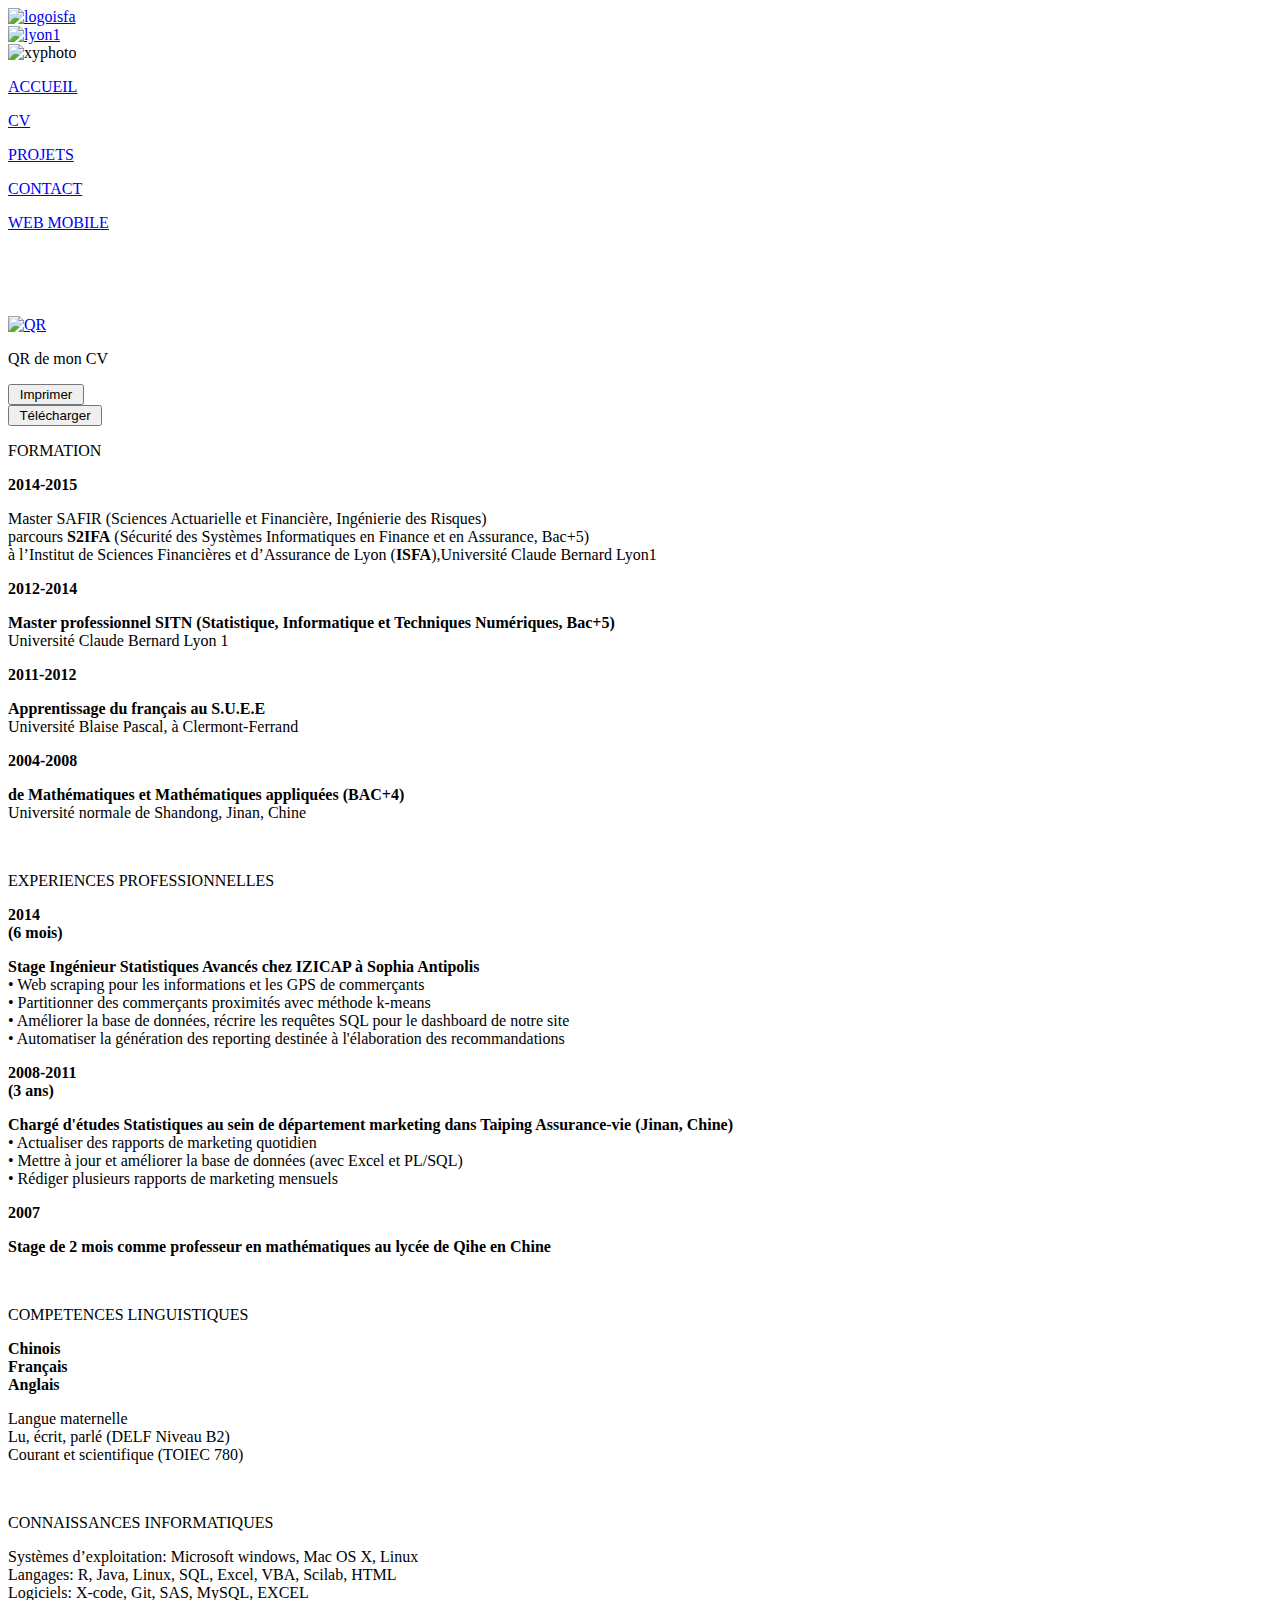
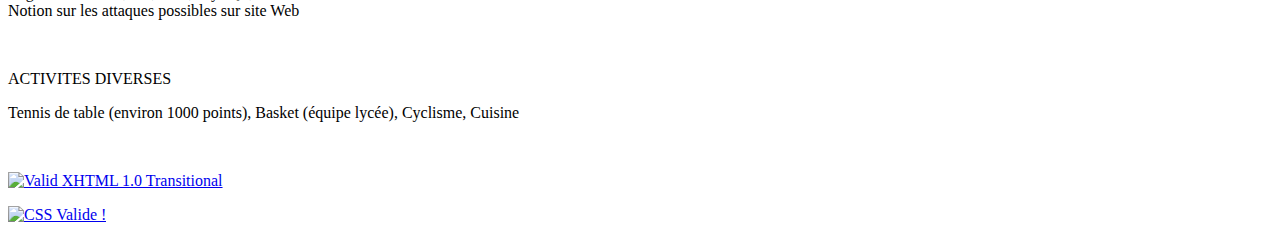
==== cv.html @ 85e69936 "Create cv.html" ====
<!DOCTYPE html PUBLIC "-//W3C//DTD XHTML 1.0 Transitional//EN" "http://www.w3.org/TR/xhtml1/DTD/xhtml1-transitional.dtd">
<html xmlns="http://www.w3.org/1999/xhtml">
<head>
<meta http-equiv="Content-Type" content="text/html; charset=UTF-8" />
<meta name="viewport" content="width=device-width"/>
<meta name="author" content="WANG Shuai"/>
<meta name="keywords" content="HTML, CSS, XHTML, CV, S2IFA, IAUHS"/>
<title>WANG Shuai</title>
<link href="layout.css" rel="stylesheet" type="text/css" />
<script>
  (function(i,s,o,g,r,a,m){i['GoogleAnalyticsObject']=r;i[r]=i[r]||function(){
  (i[r].q=i[r].q||[]).push(arguments)},i[r].l=1*new Date();a=s.createElement(o),
  m=s.getElementsByTagName(o)[0];a.async=1;a.src=g;m.parentNode.insertBefore(a,m)
  })(window,document,'script','//www.google-analytics.com/analytics.js','ga');

  ga('create', 'UA-50337193-2', 'auto');
  ga('send', 'pageview');

</script>
</head>

<body>

<div id="wrapper">

<div id="logoisfa"><a href="index.html"><img src="Image/logoisfa.bmp" alt="logoisfa" name="logoisfa" width="100" height="100" border="0" /></a>
</div>


<div id="logo"><a href="index.html"><img src="Image/LYON1.jpg" alt="lyon1" name="logolyon1" width="500" height="100" border="0" /></a>
</div>

<!--
<div id="QR"><a href="cv.html"><img src="Image/QR.png" alt="QR" name="QR" width="100" height="100" border="0" /></a>
</div>
-->

<div id="photo">
<div id="photo_ph">
<img src="Image/iauhs.jpg" alt="xyphoto" name="logo" width="113" height="150" border="0" />
</div>
</div>

<div id="navigation">
<div class="navigation_menu">
<p><a href="index.html"> ACCUEIL</a></p>
</div>
<div class="navigation_menu">
<p><a href="cv.html">CV</a></p>
</div>
<div class="navigation_menu">
<p align="left"><a href="projets.html">PROJETS</a></p>
</div>
<div class="navigation_menu">
<p><a href="contact.html">CONTACT</a></p>
</div>
<div class="navigation_menu">
<p><a href="web mobiles.html">WEB MOBILE</a></p>


    <p>&nbsp;</p>
</div>
    <p>&nbsp;</p>

<div id="QR"><a href="cv.html"><img src="Image/QR.png" alt="QR" name="QR" width="100" height="100" border="0" /></a>
      <p>QR de mon CV</p>
</div>
</div>


<div id="right">
  <div id="printbutton"><input name="b_print" type="button" class="ipt"   onclick="doPrint('right');" value=" Imprimer "/></div>
  <div id="downloadbutton"><a href="files/CV.Shuai.WANG2.pdf" target="_blank">
    <input name="b_print2" type="button" class="ipt" value=" Télécharger "/>
  </a></div>

  <div class="title">    <p>FORMATION</p>
</div>
  <div class="content">
    <div class="content_left">    <p><strong>2014-2015<br />
      </strong></p>
</div>
    <div class="content_right">    <p>Master SAFIR (Sciences Actuarielle et Financière, Ingénierie des Risques) <br /> parcours
<strong>S2IFA</strong> (Sécurité des Systèmes Informatiques en Finance et en Assurance, Bac+5) <br />
à l’Institut de Sciences Financières et d’Assurance de Lyon (<strong>ISFA</strong>),Université Claude Bernard Lyon1</p>
</div>
  </div>
    <div class="content">
    <div class="content_left">    <p><strong>2012-2014<br /></strong></p>
</div>
    <div class="content_right">    <p><strong>Master professionnel SITN (Statistique, Informatique et Techniques Numériques, Bac+5) </strong><br />
Université Claude Bernard Lyon 1</p>
</div>
  </div>
  <div class="content">
    <div class="content_left">    <p><strong>2011-2012<br />
      </strong></p>
</div>
    <div class="content_right">    <p><strong>Apprentissage du français au S.U.E.E</strong><br />
Université Blaise Pascal, à Clermont-Ferrand</p>

    </div>
  </div>
  <div class="content">
    <div class="content_left">    <p><strong>2004-2008<br />
      </strong></p>
</div>
    <div class="content_right">    <p><strong>de Mathématiques et Mathématiques appliquées (BAC+4)</strong><br />
Université normale de Shandong, Jinan, Chine </p>

      <p>&nbsp;</p>
    </div>
  </div>  
  <div class="title">    <p>EXPERIENCES PROFESSIONNELLES</p>
</div>
  <div class="content">
    <div class="content_left">    <p><strong>2014<br />      (6 mois)<br />

      </strong></p>

</div>
    <div class="content_right">    <p><strong>Stage Ingénieur Statistiques Avancés chez IZICAP à Sophia Antipolis</strong><br />
• Web scraping pour les informations et les GPS de commerçants <br />
• Partitionner des commerçants proximités avec méthode k-means <br />
• Améliorer la base de données, récrire les requêtes SQL pour le dashboard de notre site <br />
• Automatiser la génération des reporting destinée à l'élaboration des recommandations <br />
</p>
</div>
  </div>
    <div class="content">
    <div class="content_left">    <p><strong>2008-2011<br />
(3 ans)<br />
      </strong></p>
</div>
    <div class="content_right">    <p><strong>Chargé d'études Statistiques au sein de département marketing dans Taiping Assurance-vie (Jinan, Chine)</strong><br />
• Actualiser des rapports de marketing quotidien<br />
• Mettre à jour et améliorer la base de données (avec Excel et PL/SQL)<br />
• Rédiger plusieurs rapports de marketing mensuels</p>
</div>
  </div>
  <div class="content">
    <div class="content_left">    <p><strong>2007<br />
      </strong></p>
</div>
    <div class="content_right">    <p><strong>Stage de 2 mois comme professeur en mathématiques au lycée de Qihe en Chine</strong><br />

</p>
      <p>&nbsp;</p>
    </div>
  </div>
  <div class="title">    <p>COMPETENCES LINGUISTIQUES</p>
</div>
  <div class="content">
    <div class="content_left">    <p><strong>Chinois<br />
Français<br />
Anglais<br />
      </strong></p>
</div>
    <div class="content_right">    <p>Langue maternelle<br />
Lu, écrit, parlé (DELF Niveau B2)<br />
Courant et scientifique (TOIEC 780)</p>
      <p>&nbsp;</p>
    </div>
  </div>
  <div class="title">    <p>CONNAISSANCES INFORMATIQUES</p>
</div>
  <div class="content">
        <p>Systèmes d’exploitation: Microsoft windows, Mac OS X, Linux<br />
        Langages: R, Java, Linux, SQL, Excel, VBA, Scilab, HTML<br />
        Logiciels: X-code, Git, SAS, MySQL, EXCEL<br />
        Notion sur les attaques possibles sur site Web </p>
      <p>&nbsp;</p>
  </div>
  <div class="title">    <p>ACTIVITES DIVERSES</p>
</div>
  <div class="content">
    <p>Tennis de table (environ 1000 points), Basket (équipe lycée), Cyclisme, Cuisine </p>
    <p>&nbsp;</p>
  </div>
</div>

<div id="footer">
<div class="validator">
  <p>
    <a href="http://validator.w3.org/check?uri=referer"><img
      src="http://www.w3.org/Icons/valid-xhtml10" alt="Valid XHTML 1.0 Transitional" border="0" height="31" width="88" /></a>
  </p>
  </div>
  <div class="validator">
<p>
<a href="http://jigsaw.w3.org/css-validator/check/referer">
    <img style="border:0;width:88px;height:31px"
        src="http://jigsaw.w3.org/css-validator/images/vcss-blue"
        alt="CSS Valide !" />
</a>
</p>   
</div>
  
</div>



</div>
</body>
</html>
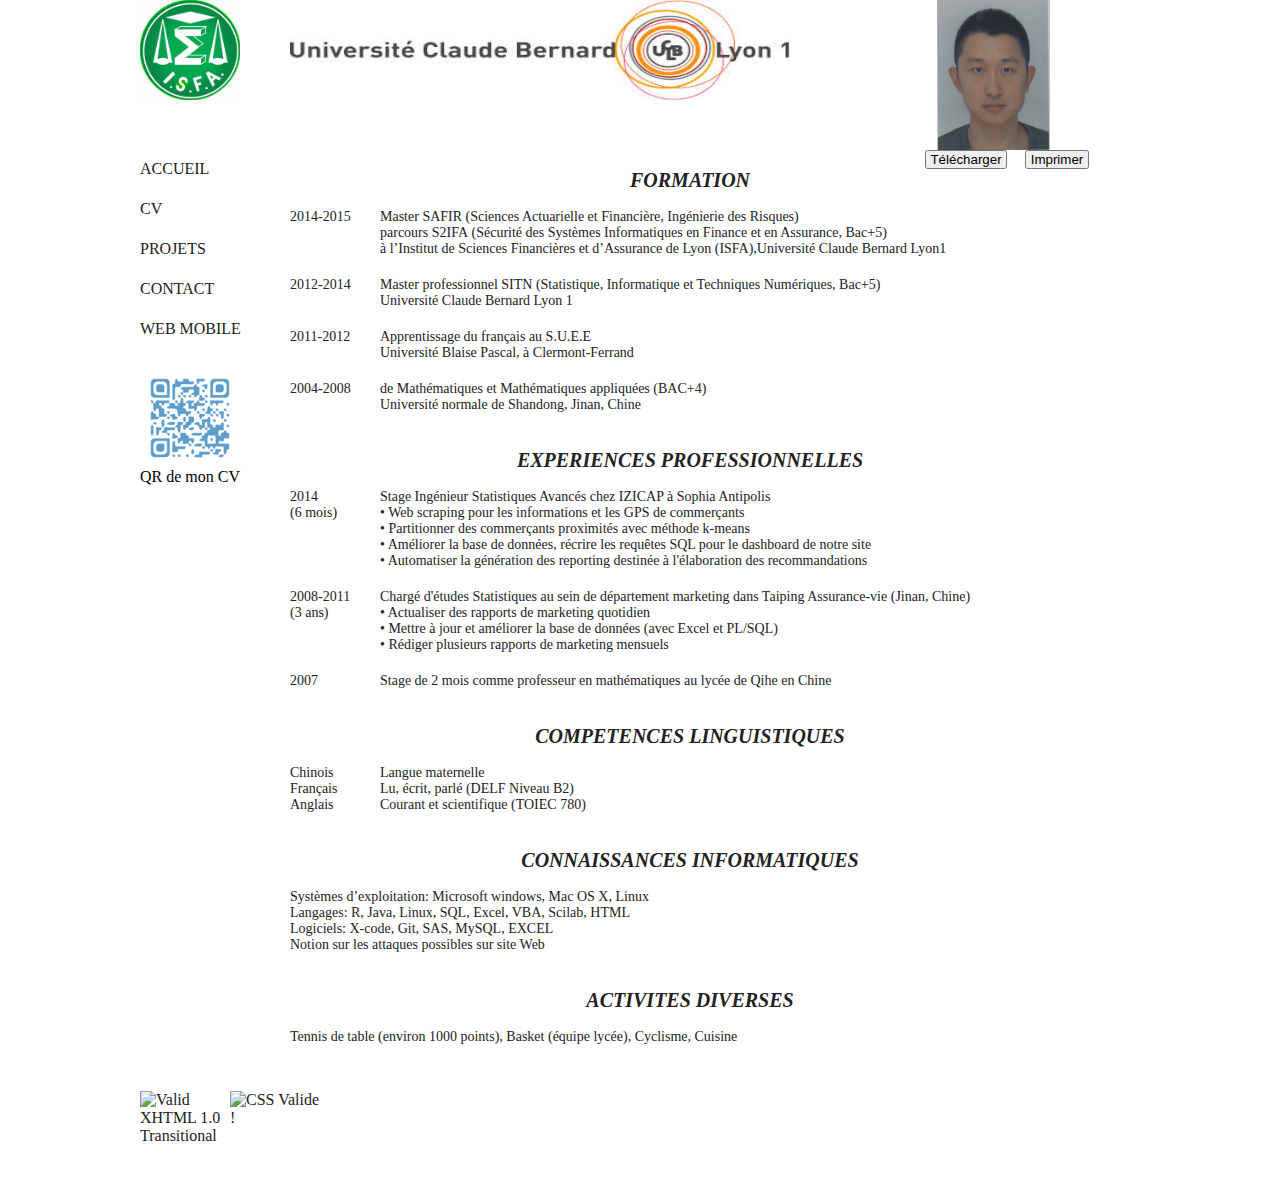
==== commit ae96064d: "不知道是什么的update" ====
--- a/cv.html
+++ b/cv.html
@@ -193,7 +193,7 @@
         src="http://jigsaw.w3.org/css-validator/images/vcss-blue"
         alt="CSS Valide !" />
 </a>
-</p>   
+</p>    
 </div>
   
 </div>
--- a/layout.css
+++ b/layout.css
@@ -0,0 +1,176 @@
+@charset "UTF-8";
+* {
+	margin: 0px;
+	padding: 0px;
+}
+
+#logoisfa {
+	height: 150px;
+	width: 150px;
+	float: left;
+	background-color: #FFF;
+}
+#logo {
+	height: 150px;
+	width: 150px;
+	float: left;
+	background-color: #FFF;
+}
+
+
+#photo {
+	width: 610px;
+	float: left;
+	height: 150px;
+}
+#photo_ph {
+	float: right;
+	height: 150px;
+	width: 113px;
+}
+#navigation {
+	width: 140px;
+	height: 400px;
+	float: left;
+}
+#navigation  .navigation_menu{
+	height: 30px;
+	width: 140px;
+	margin-top: 10px;
+}
+#navigation_menu a  {
+	vertical-align: middle;
+	font-family: "Palatino Linotype", "Book Antiqua", Palatino, serif;
+}
+.navigation_menu_icone   {
+	float: left;
+	height: 40px;
+	width: 40px;
+}
+#right {
+	width: 820px;
+	background-image: url(../Image/bg_90grey50-01.png);
+	background-repeat: repeat;
+	float: left;
+}
+#right  p{
+	font-family: "Palatino Linotype", "Book Antiqua", Palatino, serif;
+	margin: 10px;
+	font-weight: lighter;
+	font-size: 14px;
+	color: #222;
+}
+#p1 p:hover {
+	color: #900;
+}
+#right .title {
+	height: 30px;
+	width: 820px;
+	clear: both;
+	float: none;
+	vertical-align: bottom;
+}
+#right .title p {
+	font-style: italic;
+	text-align: center;
+	font-size: 20px;
+	font-weight: bold;
+}
+#right .content {
+	width: 820px;
+	float: none;
+	clear: both;
+	height: auto;
+}
+
+#right_top {
+	width: 800px;
+	float: left;
+}
+#right_top p {
+}
+#right_bottom {
+	width: 800px;
+}
+#right_bottom p {
+	color: #005;
+}
+#wrapper #right p a  {
+	text-decoration: underline;
+	color: #D00;
+}
+#wrapper #right ul li {
+	margin-top: 10px;
+	margin-right: 10px;
+	margin-bottom: 10px;
+	margin-left: 25px;
+}
+
+#footer {
+	width: 1000px;
+	clear: both;
+	height: 100px;
+	padding-top: 10px;
+}
+a {
+	text-decoration: none;
+	color: #222;
+}
+a:hover {
+	color: #900;
+	text-decoration: none;
+}
+#wrapper {
+	width: 1000px;
+	margin-right: auto;
+	margin-left: auto;
+	margin-top: 0px;
+	padding: 0px;
+}
+body {
+	background-image: url(../Image/12474130704062b4e0cstah.jpg);
+	border-top-color: #BBB;
+	border-right-color: #BBB;
+	border-bottom-color: #BBB;
+	border-left-color: #BBB;
+}
+#wrapper #right h1 {
+	margin: 10px;
+}
+#wrapper #right h3 {
+	margin: 10px;
+}
+#wrapper #navigation_menu p a  {
+	margin-right: 0px;
+	margin-bottom: 0px;
+	margin-left: 0px;
+	padding: 0px;
+	font-family: "Palatino Linotype", "Book Antiqua", Palatino, serif;
+	vertical-align: middle;
+	margin-top: 0px;
+}
+.content_left {
+	float: left;
+	width: 90px;
+}
+.content_right {
+	float: right;
+	width: 730px;
+}
+.validator {
+	float: left;
+	height: 35px;
+	width: 90px;
+}
+#wrapper #right .content .bt p a {
+	color: #777;
+}
+#wrapper #right #printbutton  {
+	float: right;
+	width: 75px;
+}
+#wrapper #right #downloadbutton {
+	float: right;
+	width: 100px;
+}
+
